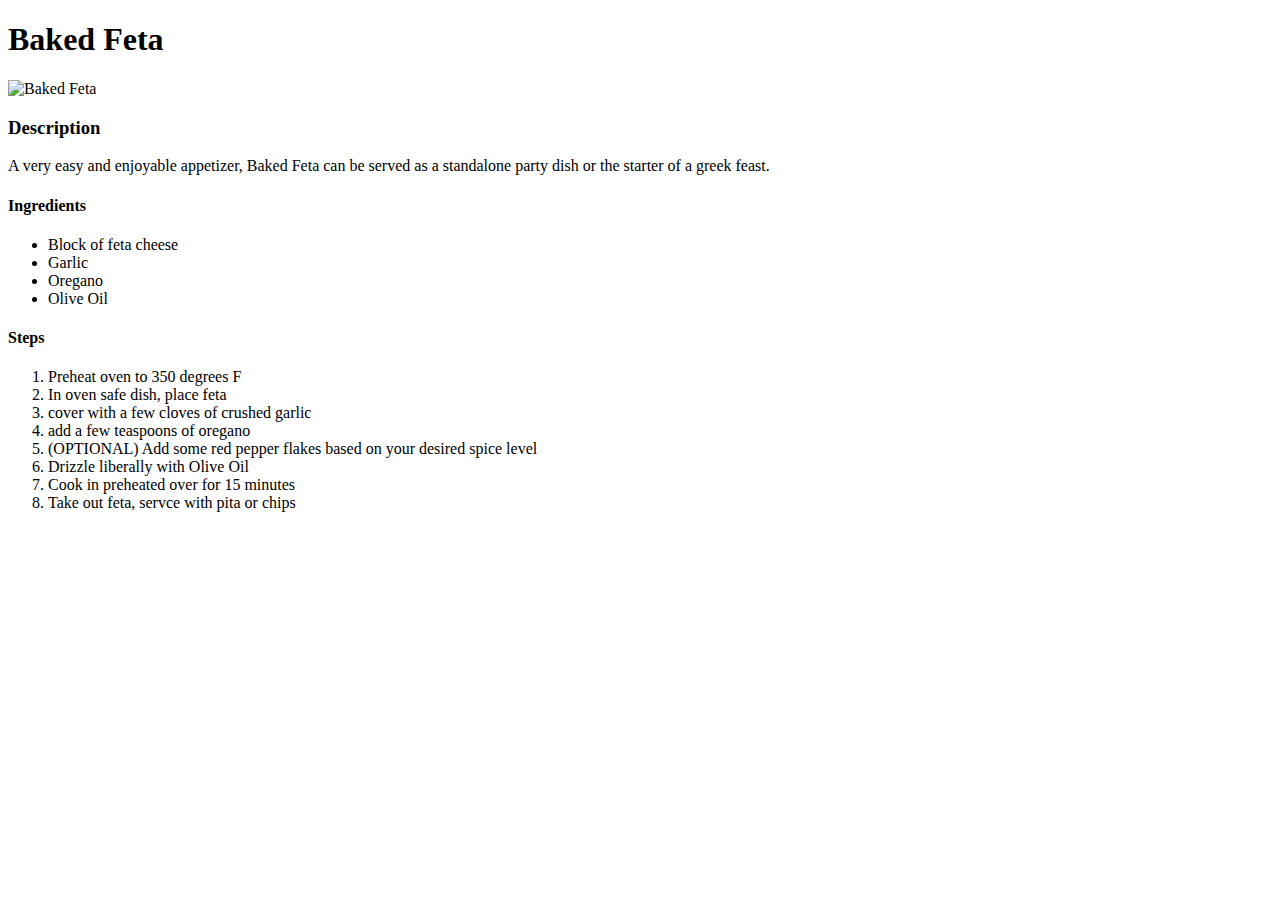
==== recipes/baked_feta.html @ 5fc53729 "Add three recipes" ====
<!DOCTYPE html>
<html lang="en">
<head>
    <meta charset="utf-8">
    <title>Baked Feta</title>
</head>
<body>
    <h1>Baked Feta</h1>
    <img src="https://www.dontgobaconmyheart.co.uk/wp-content/uploads/2020/01/baked-feta.jpg" alt="Baked Feta">
    <h3>Description</h3>
    <p>A very easy and enjoyable appetizer, Baked Feta can be served as a standalone party dish or the starter of a greek feast.</p>

    <h4>Ingredients</h4>
    <ul>
        <li>Block of feta cheese</li>
        <li>Garlic</li>
        <li>Oregano</li>
        <li>Olive Oil</li>
    </ul>

    <h4>Steps</h4>
<ol>
    <li>Preheat oven to 350 degrees F</li>
    <li>In oven safe dish, place feta</li>
    <li>cover with a few cloves of crushed garlic</li>
    <li>add a few teaspoons of oregano</li>
    <li>(OPTIONAL) Add some red pepper flakes based on your desired spice level</li>
    <li>Drizzle liberally with Olive Oil</li>
    <li>Cook in preheated over for 15 minutes</li>
    <li>Take out feta, servce with pita or chips</li>
</ol>
</body>
</html>
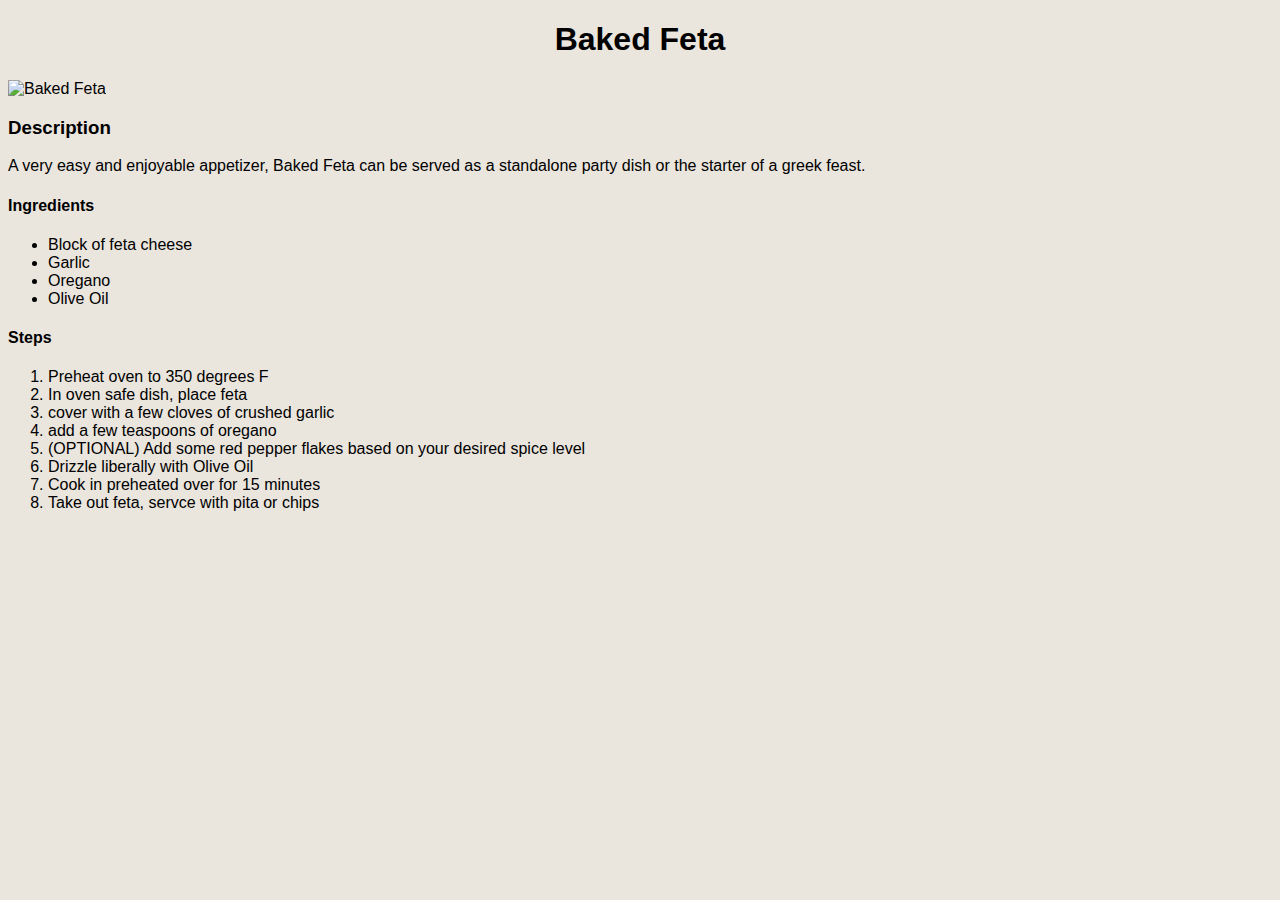
==== commit 0739067a: "Update some minor formatting" ====
--- a/recipes/baked_feta.html
+++ b/recipes/baked_feta.html
@@ -3,6 +3,7 @@
 <head>
     <meta charset="utf-8">
     <title>Baked Feta</title>
+    <link rel="stylesheet" href="../styles.css">
 </head>
 <body>
     <h1>Baked Feta</h1>
--- a/styles.css
+++ b/styles.css
@@ -0,0 +1,13 @@
+img {
+    width: 15%;
+    height: auto;
+}
+
+h1 {
+    text-align: center;
+}
+
+* {
+    font-family: Verdana, sans-serif;
+    background-color: rgb(234, 229, 221);
+}